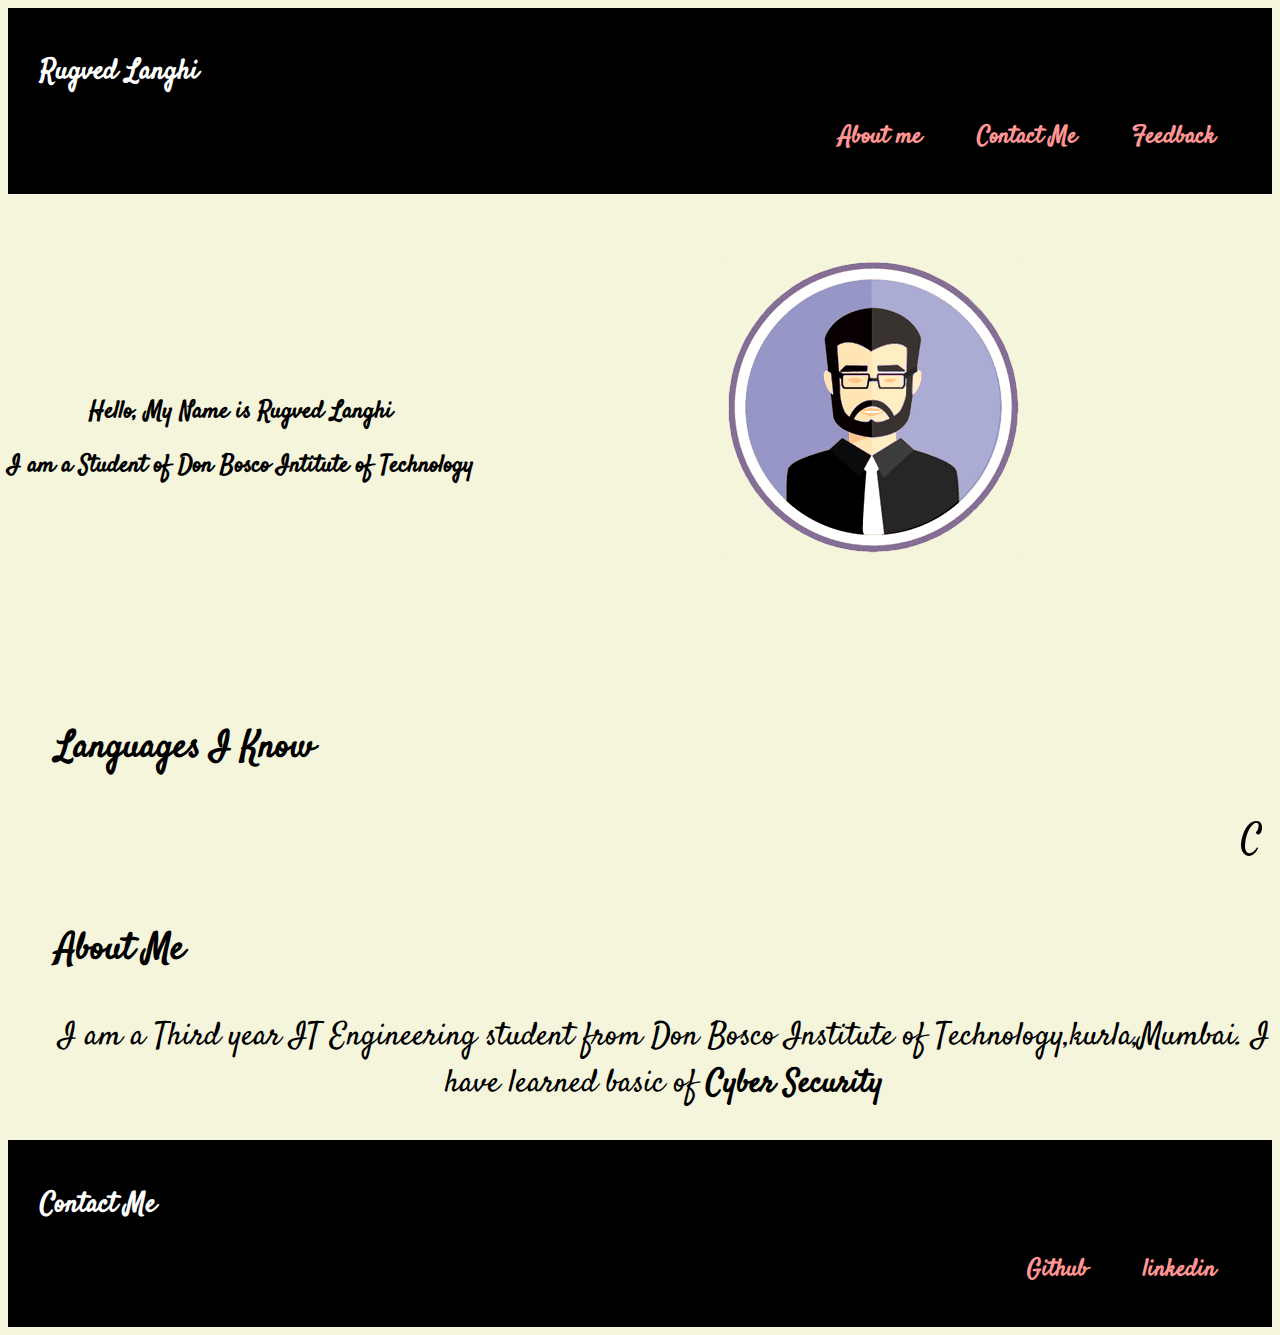
==== Index.html @ 39ec8131 "1to4" ====
<!DOCTYPE html>
<html lang="en">
<head>
    <meta charset="UTF-8">
    <meta http-equiv="X-UA-Compatible" content="IE=edge">
    <meta name="viewport" content="width=device-width, initial-scale=1.0">
    <title>Rugved Langhi</title>
    <link rel="stylesheet" href="style.css" />
    <link href="https://cdn.jsdelivr.net/npm/bootstrap@5.0.2/dist/css/bootstrap.min.css" rel="stylesheet" integrity="sha384-EVSTQN3/azprG1Anm3QDgpJLIm9Nao0Yz1ztcQTwFspd3yD65VohhpuuCOmLASjC" crossorigin="anonymous">
    
</head>
<body>
    
    <header>
        <nav class="navigation">
            <div class="header">
               <h3><span style="color: white;">Rugved Langhi </span></h3>
               <ol class="align-right">
                   <li class="inline"><a class="link" href="#about">About me</a></li>
                   <li class="inline"><a class="link" href="#footer">Contact Me</a></li>
                   <li class="inline"><a class="link" href="feedback.html">Feedback</a></li>
                    
               </ol>
           </div>
        </nav>
    </header>
    <div class="container">

    <div class="align-center p-5"></span>  <h2>Hello, My Name is<span style="color: #000000;"> Rugved Langhi</span></h2>
        <h2>I am a Student of Don Bosco Intitute of Technology</h2></div>
        <img class="img_main" src="demo.png">
    </div>
    <section id="skill">
        <div class="skill">
        <!-- <h3 class="underline">My Skill </h3> -->
        <h3 class="underline">Languages I Know </h3>
        <div class="align-center"><marquee behavior="" direction="left">
           <p class="inline-colour">C</p>
           <p class="inline-colour">C++</p>
           <p class="inline-colour">Python</p>
           <p class="inline-colour">React</p>
       </marquee>
        </div>
   </div>
</section>
     <section id="about">  
    <div class="about">
        <h3 class="underline">About Me</h3>
        <div class="align-center">
            <p> I am a Third year IT Engineering student from Don Bosco Institute of Technology,kurla,Mumbai.
               I have learned basic of <b> Cyber Security</b></p>
        </div>      
         </div>
        </section>
        
      <footer>
        <section id="footer">

        <nav >          
        <div class="footer">
            <h3 class="underline"><span style="color: white;"> Contact Me </span></h3>
            <ol class="align-right">
                <li class="inline"><a class="link" href="https://github.com/rugvedlanghi">Github</a></li>
                <li class="inline"><a class="link" href="https://www.linkedin.com/in/rugved-langhi-220b32240/">linkedin</a></li>
                
                 
            </ol>
        </nav>
        </div>
    </section>
      </footer>
      <script src="https://cdn.jsdelivr.net/npm/bootstrap@5.0.2/dist/js/bootstrap.bundle.min.js" integrity="sha384-MrcW6ZMFYlzcLA8Nl+NtUVF0sA7MsXsP1UyJoMp4YLEuNSfAP+JcXn/tWtIaxVXM" crossorigin="anonymous"></script>
 
</body>
</html>
---- style.css ----
@import url('https://fonts.googleapis.com/css2?family=Satisfy&display=swap');

html {
    scroll-behavior: smooth;
  }
  
  :root{
    --primary-color:#FFE3E1;
    --white: #FFFFFF; 
    --off-white:#E5E7EB; 
}
.link{

    text-decoration: none;
}
.link:hover {
    outline: none;
    border-bottom: 1px solid;
    background: #FFE3E1;
    color: #251B37;
  }
.link:visited {
  color: #FF9494;
}
.link:link {
  color: #FF9494;
}
  
  body {
    background: beige;
    font-family: 'Satisfy', cursive;
    
  }
  .container{
    display: flex;
    align-items: center;
  }
  
  .non-bullet{
      list-style: none;
  }
  
  .inline{
      display: inline;
     
      padding: 0.5rem 1.5rem;
  }
  .align-right{
    text-align: right;
  }
  .align-center{
    text-align: center;
  }
   
  .inline-colour{
      color: #000;
      font-size: larger;
    display: inline;
    padding: 0.5rem 1rem;
}
  .header{
    background-color: black;
    position: sticky;
    padding: 1rem 2rem;
    font-size: x-large;
    font-weight: bold;
  }

  .inline{
    display: inline;
    padding: 0.5rem 1.5rem;
}
  
.img_main{
  padding-top: 5%;
  padding-bottom: 10%;
    max-width: 60%;
    max-height: 500px;
    display:block;
    margin: auto;
    float: center;
    
}
  
  .about{
    font-size:2em;
    padding-left: 1.5em;
      
  }

  .skill{
    font-size:2em;
    padding-left: 1.5em;

  }
  .project{
    font-size:2em;
    padding-left: 1.5em;
    
  }

  
  .footer{
    background-color: black;
    font-size: 2.5em;
    padding: 1rem 2rem; 
    font-weight: bold;
      font-size: x-large;
  }
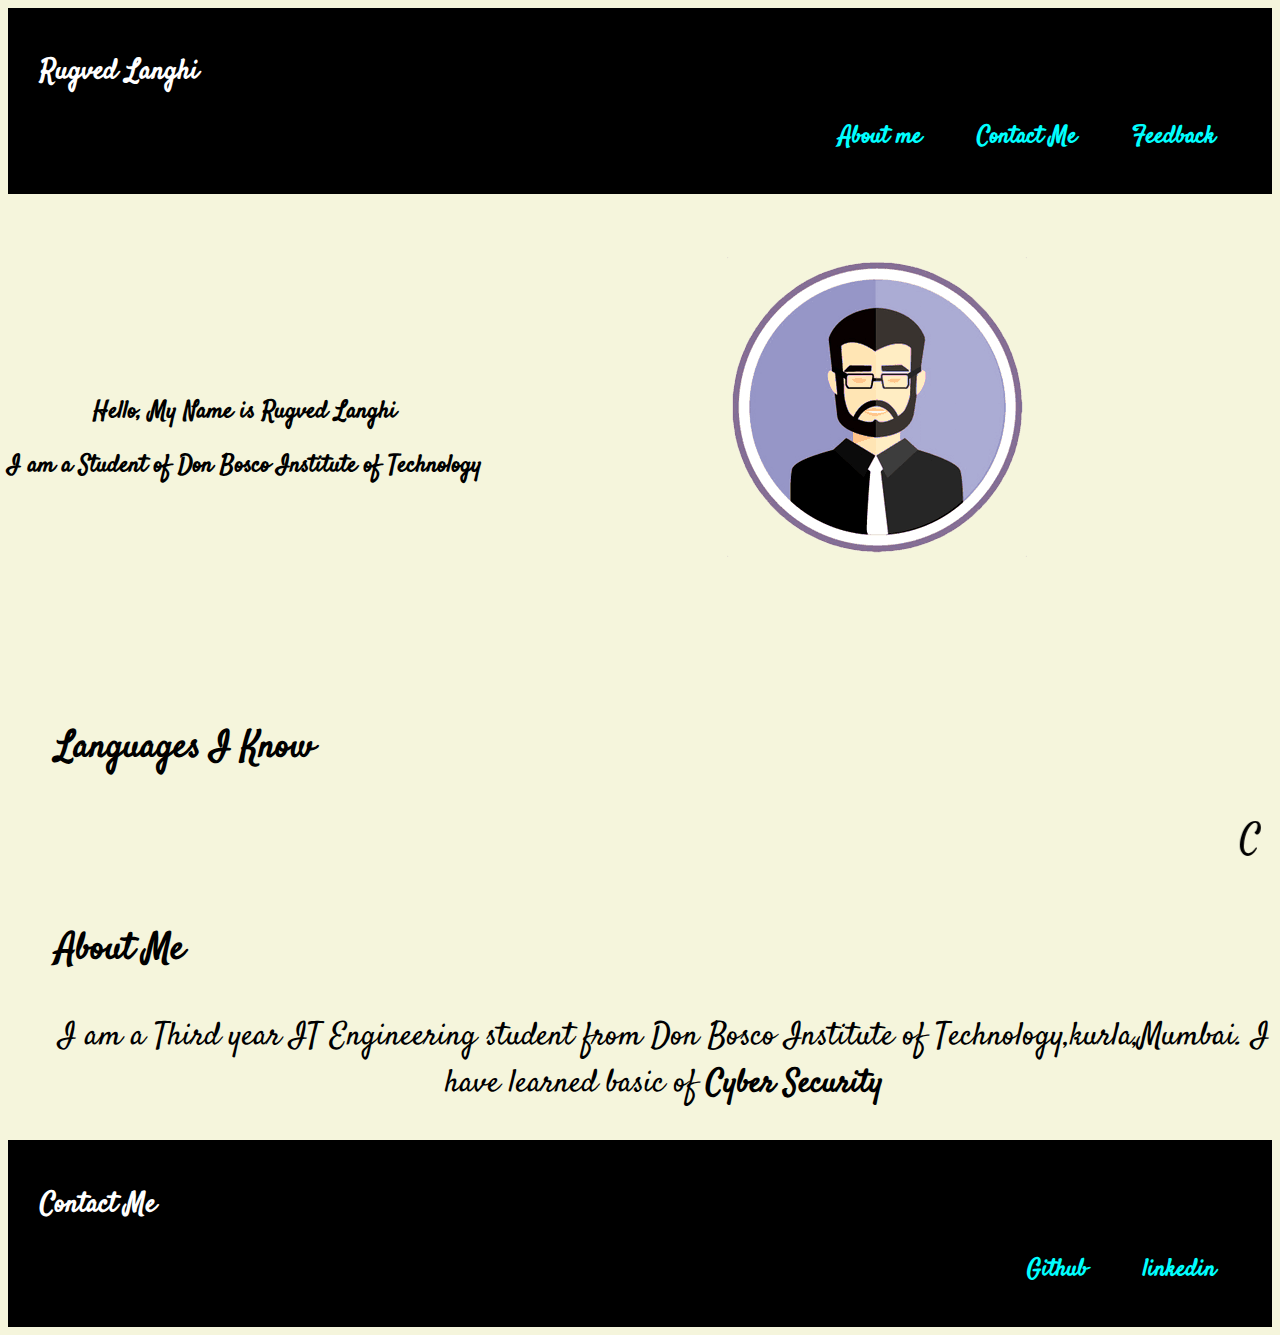
==== commit 03c9f22c: "s" ====
--- a/Index.html
+++ b/Index.html
@@ -27,7 +27,7 @@
     <div class="container">
 
     <div class="align-center p-5"></span>  <h2>Hello, My Name is<span style="color: #000000;"> Rugved Langhi</span></h2>
-        <h2>I am a Student of Don Bosco Intitute of Technology</h2></div>
+        <h2>I am a Student of Don Bosco Institute of Technology</h2></div>
         <img class="img_main" src="demo.png">
     </div>
     <section id="skill">
--- a/style.css
+++ b/style.css
@@ -20,10 +20,10 @@
     color: #251B37;
   }
 .link:visited {
-  color: #FF9494;
+  color: #00ffff;
 }
 .link:link {
-  color: #FF9494;
+  color: #00ffff;
 }
   
   body {
